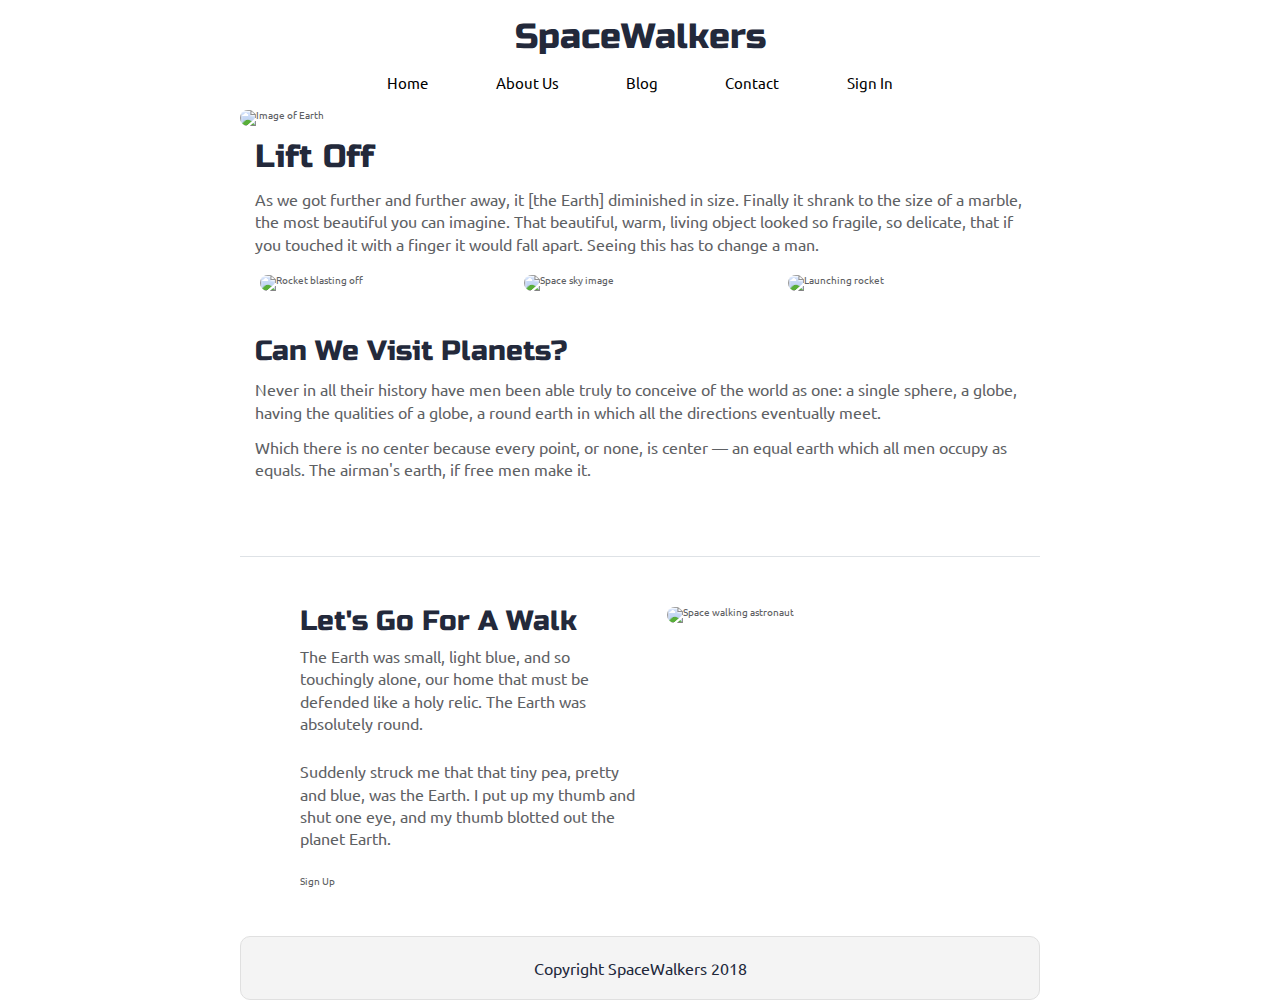
==== index.html @ 5c0cdc94 "Imported Less Files, created nav bar, adjusted home page" ====
<!doctype html>

<html lang="en">
<head>
  <meta charset="utf-8">
  <meta name="viewport" content="width=device-width, initial-scale=1">
  <meta http-equiv="X-UA-Compatible" content="ie=edge">

  <title>SpaceWalkers</title>

  <link href="https://fonts.googleapis.com/css?family=Russo+One|Ubuntu" rel="stylesheet">
  <link href="css/index.css" rel="stylesheet">

  <!--[if lt IE 9]>
    <script src="https://cdnjs.cloudflare.com/ajax/libs/html5shiv/3.7.3/html5shiv.js"></script>
  <![endif]-->
</head>

<body>

 <!-- navigation code here -->
 <header class="header">
  <h1>
    SpaceWalkers
  </h1>
  
  <nav class="Navigation">
    <a href="#">Home</a>
    <a href="#">About Us</a>
    <a href="#">Blog</a>
    <a href="#">Contact</a>
    <a href="#">Sign In</a>
  </nav>
</header>

<div class="container home">

    <header class="intro">
       <!-- image code here -->
 
       <img class="headerImg" src="img/main-header.png" alt="Image of Earth">

      <h2>Lift Off</h2>
    
      <p>As we got further and further away, it [the Earth] diminished in size. Finally it shrank to the size of a marble, the most beautiful you can imagine. That beautiful, warm, living object looked so fragile, so delicate, that if you touched it with a finger it would fall apart. Seeing this has to change a man.</p>
    </header>

    <section class="space-images">
        <img src="img/blast.png" class="blast" alt="Rocket blasting off">
        <img src="img/sky.png" class="sky" alt="Space sky image">
        <img src="img/launch.png" class="launch" alt="Launching rocket">
    </section>
   
    <section class="visit-planets">
     
      <h3>Can We Visit Planets?</h3>
    
      <p>Never in all their history have men been able truly to conceive of the world as one: a single sphere, a globe, having the qualities of a globe, a round earth in which all the directions eventually meet.</p>
    
      <p>Which there is no center because every point, or none, is center — an equal earth which all men occupy as equals. The airman's earth, if free men make it.</p>
    </section>
    
    <section class="walk">
      <div class="walk-text">
        <h3>Let's Go For A Walk</h3>

        <p>The Earth was small, light blue, and so touchingly alone, our home that must be defended like a holy relic. The Earth was absolutely round.</p>
      
        <p>Suddenly struck me that that tiny pea, pretty and blue, was the Earth. I put up my thumb and shut one eye, and my thumb blotted out the planet Earth.</p>
      
        <div class="btn">
          Sign Up
        </div>
      </div>
      
      <div class="walk-img">
          <img src="img/space-walk.png" alt="Space walking astronaut">
      </div>

    </section>

    <footer>
      <p>Copyright SpaceWalkers 2018</p>
    </footer>

  </div>
</body>
</html>
---- css/index.css ----
/* http://meyerweb.com/eric/tools/css/reset/ 
   v2.0 | 20110126
   License: none (public domain)
*/
html,
body,
div,
span,
applet,
object,
iframe,
h1,
h2,
h3,
h4,
h5,
h6,
p,
blockquote,
pre,
a,
abbr,
acronym,
address,
big,
cite,
code,
del,
dfn,
em,
img,
ins,
kbd,
q,
s,
samp,
small,
strike,
strong,
sub,
sup,
tt,
var,
b,
u,
i,
center,
dl,
dt,
dd,
ol,
ul,
li,
fieldset,
form,
label,
legend,
table,
caption,
tbody,
tfoot,
thead,
tr,
th,
td,
article,
aside,
canvas,
details,
embed,
figure,
figcaption,
footer,
header,
hgroup,
menu,
nav,
output,
ruby,
section,
summary,
time,
mark,
audio,
video {
  margin: 0;
  padding: 0;
  border: 0;
  font-size: 100%;
  font: inherit;
  vertical-align: baseline;
}
/* HTML5 display-role reset for older browsers */
article,
aside,
details,
figcaption,
figure,
footer,
header,
hgroup,
menu,
nav,
section {
  display: block;
}
body {
  line-height: 1;
}
ol,
ul {
  list-style: none;
}
blockquote,
q {
  quotes: none;
}
blockquote:before,
blockquote:after,
q:before,
q:after {
  content: '';
  content: none;
}
table {
  border-collapse: collapse;
  border-spacing: 0;
}
* {
  box-sizing: border-box;
}
html {
  font-size: 62.5%;
}
html,
body {
  font-family: 'Ubuntu', sans-serif;
  color: #5E6164;
}
h1,
h2,
h3,
h4,
h5 {
  font-family: 'Russo One', sans-serif;
  color: #23293B;
}
h2 {
  font-size: 3.2rem;
}
h3 {
  font-size: 2.8rem;
}
p {
  font-size: 1.6rem;
  line-height: 1.4;
}
.container {
  max-width: 800px;
  width: 100%;
  margin: 0 auto;
}
.header {
  display: flex;
  flex-direction: column;
  align-items: center;
  margin-bottom: 20px;
}
.header h1 {
  font-size: 35px;
  margin: 20px;
}
.Navigation {
  width: 50%;
  display: flex;
  justify-content: space-evenly;
}
a {
  text-decoration: none;
  color: black;
  font-size: 15px;
}
.headerImg {
  border-radius: 10px;
}
footer {
  color: #22283B;
  background: #f4f4f4;
  padding: 20px 0;
  border: 1px double #e0e0e0;
  border-radius: 10px;
  display: flex;
  justify-content: center;
  align-items: center;
}
.home .intro h2 {
  padding: 15px;
}
.home .intro p {
  padding: 0 15px;
}
.home .space-images {
  display: flex;
  flex-wrap: wrap;
  width: 100%;
}
.home .space-images img {
  width: 28%;
  margin: 20px 2.5%;
  border-radius: 20px;
  height: 100%;
}
.home .visit-planets {
  padding: 15px;
}
.home .visit-planets h3 {
  margin-top: 11px;
}
.home .visit-planets p {
  margin-top: 13px;
}
.home .walk {
  margin-top: 60px;
  border-top: 1px solid #dee2e6;
  padding: 50px 60px;
  display: flex;
  justify-content: center;
}
.home .walk .walk-text {
  width: 50%;
}
.home .walk .walk-text h3 {
  margin-bottom: 10px;
}
.home .walk .walk-text p {
  margin-bottom: 26px;
}
.home .walk .walk-img {
  width: 46%;
  margin-left: 4%;
}
.home .walk .walk-img img {
  width: 100%;
  height: auto;
  border-radius: 10px;
}
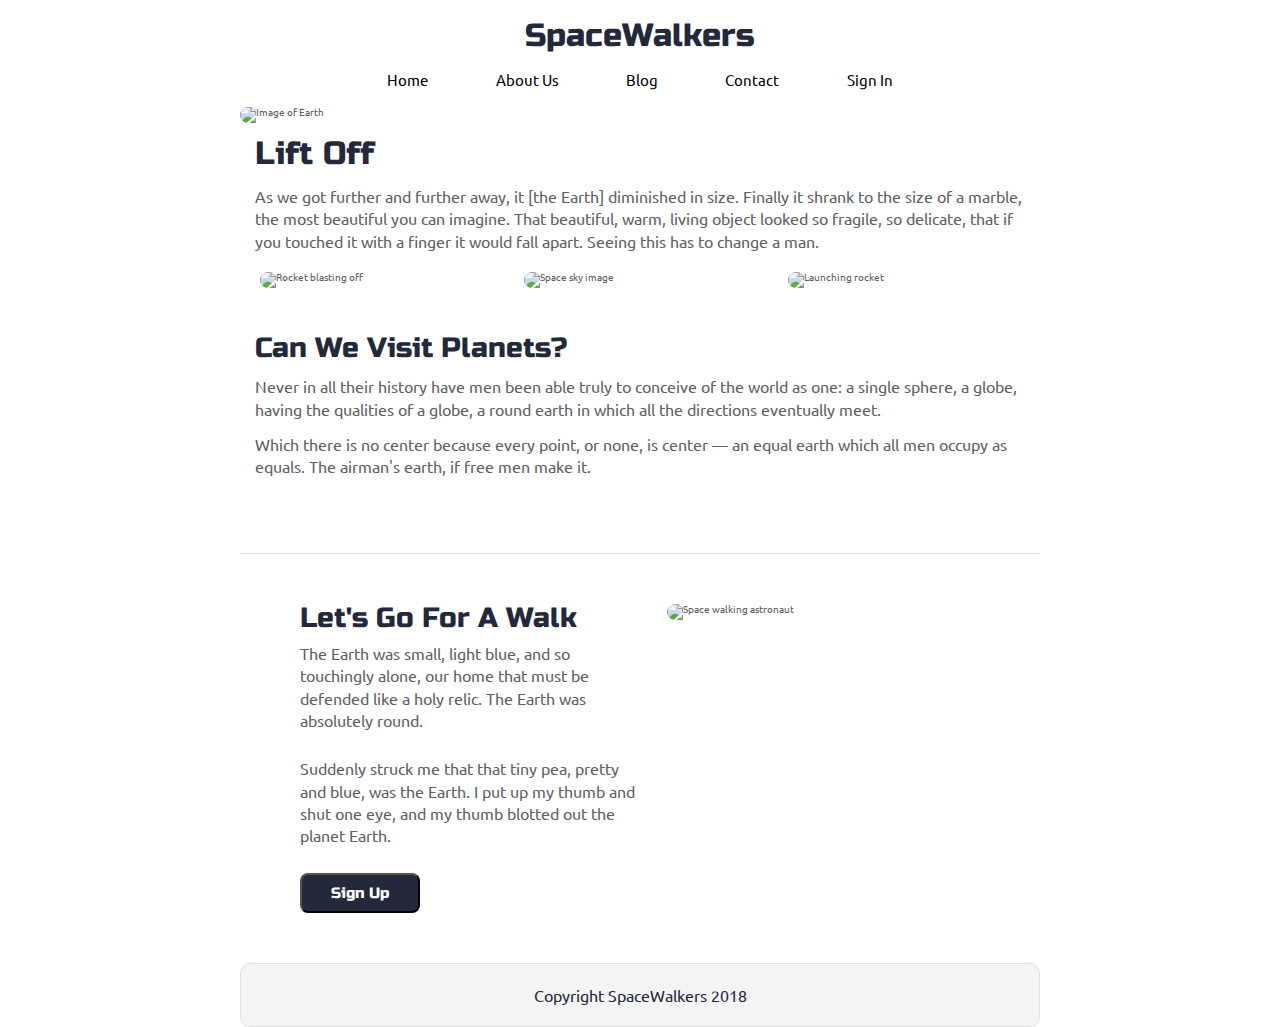
==== commit a8d8a5eb: "Added mixins, parametric mixins, updated button" ====
--- a/index.html
+++ b/index.html
@@ -68,9 +68,9 @@
       
         <p>Suddenly struck me that that tiny pea, pretty and blue, was the Earth. I put up my thumb and shut one eye, and my thumb blotted out the planet Earth.</p>
       
-        <div class="btn">
+        <button class="btn">
           Sign Up
-        </div>
+        </button>
       </div>
       
       <div class="walk-img">
--- a/css/index.css
+++ b/css/index.css
@@ -169,6 +169,9 @@
 .header h1 {
   font-size: 35px;
   margin: 20px;
+  font-family: 'Russo One', sans-serif;
+  color: #23293B;
+  font-size: 32px;
 }
 .Navigation {
   width: 50%;
@@ -207,8 +210,8 @@
 .home .space-images img {
   width: 28%;
   margin: 20px 2.5%;
+  height: 100%;
   border-radius: 20px;
-  height: 100%;
 }
 .home .visit-planets {
   padding: 15px;
@@ -242,5 +245,14 @@
 .home .walk .walk-img img {
   width: 100%;
   height: auto;
-  border-radius: 10px;
-}
+  border-radius: 20px;
+}
+.btn {
+  background: #23293B;
+  font-family: 'Russo One', sans-serif;
+  width: 120px;
+  height: 40px;
+  border-radius: 8px;
+  color: white;
+  font-size: 15px;
+}
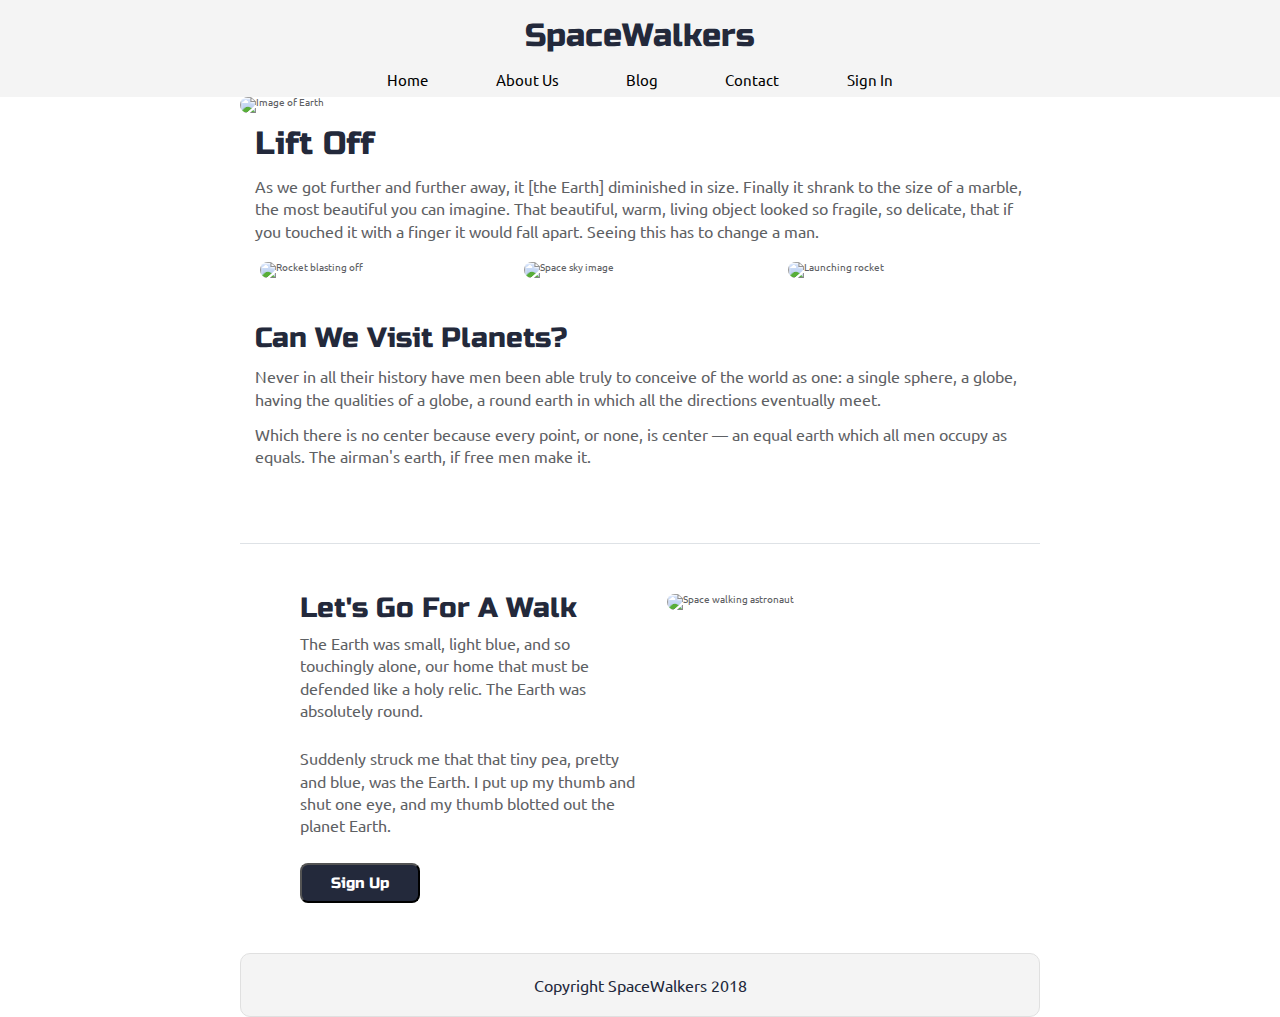
==== commit d18ddb4e: "Final push. worked on stretch goals but did not finish" ====
--- a/index.html
+++ b/index.html
@@ -26,7 +26,7 @@
   
   <nav class="Navigation">
     <a href="#">Home</a>
-    <a href="#">About Us</a>
+    <a href="./AboutUs.html">About Us</a>
     <a href="#">Blog</a>
     <a href="#">Contact</a>
     <a href="#">Sign In</a>
--- a/css/index.css
+++ b/css/index.css
@@ -164,7 +164,7 @@
   display: flex;
   flex-direction: column;
   align-items: center;
-  margin-bottom: 20px;
+  background: #f4f4f4;
 }
 .header h1 {
   font-size: 35px;
@@ -178,13 +178,28 @@
   display: flex;
   justify-content: space-evenly;
 }
-a {
+@media (max-width: 500px) {
+  .Navigation {
+    width: 75%;
+  }
+}
+.Navigation a {
   text-decoration: none;
   color: black;
   font-size: 15px;
+  margin-bottom: 10px;
 }
 .headerImg {
   border-radius: 10px;
+}
+@media (max-width: 500px) {
+  .headerImg {
+    width: 100%;
+  }
+}
+.bigImage {
+  width: 100%;
+  border-radius: 20px;
 }
 footer {
   color: #22283B;
@@ -229,8 +244,22 @@
   display: flex;
   justify-content: center;
 }
+@media (max-width: 500px) {
+  .home .walk {
+    display: flex;
+    flex-direction: column-reverse;
+    width: 100%;
+    align-items: center;
+  }
+}
 .home .walk .walk-text {
   width: 50%;
+}
+@media (max-width: 500px) {
+  .home .walk .walk-text {
+    width: 100%;
+    margin-top: 20px;
+  }
 }
 .home .walk .walk-text h3 {
   margin-bottom: 10px;
@@ -242,10 +271,32 @@
   width: 46%;
   margin-left: 4%;
 }
+@media (max-width: 500px) {
+  .home .walk .walk-img {
+    min-width: 120%;
+    display: flex;
+  }
+}
 .home .walk .walk-img img {
   width: 100%;
   height: auto;
   border-radius: 20px;
+}
+@media (max-width: 500px) {
+  .space-images {
+    display: flex;
+    min-width: 300%;
+  }
+}
+@media (max-width: 500px) {
+  .sky {
+    display: none;
+  }
+}
+@media (max-width: 500px) {
+  .launch {
+    display: none;
+  }
 }
 .btn {
   background: #23293B;
@@ -256,3 +307,34 @@
   color: white;
   font-size: 15px;
 }
+.btn:hover {
+  background-color: white;
+  color: #23293B;
+}
+@media (max-width: 500px) {
+  .btn {
+    width: 90%;
+  }
+}
+.aboutUsimages {
+  display: flex;
+  flex-wrap: wrap;
+  width: 100%;
+  justify-content: center;
+}
+.aboutUsimages img {
+  width: 28%;
+  height: 100%;
+  border-radius: 20px;
+}
+.purple {
+  margin-right: 40px;
+  margin-top: 45px;
+}
+.astronaut {
+  margin-top: 20px;
+}
+.floating {
+  margin-left: 40px;
+  margin-top: 45px;
+}
